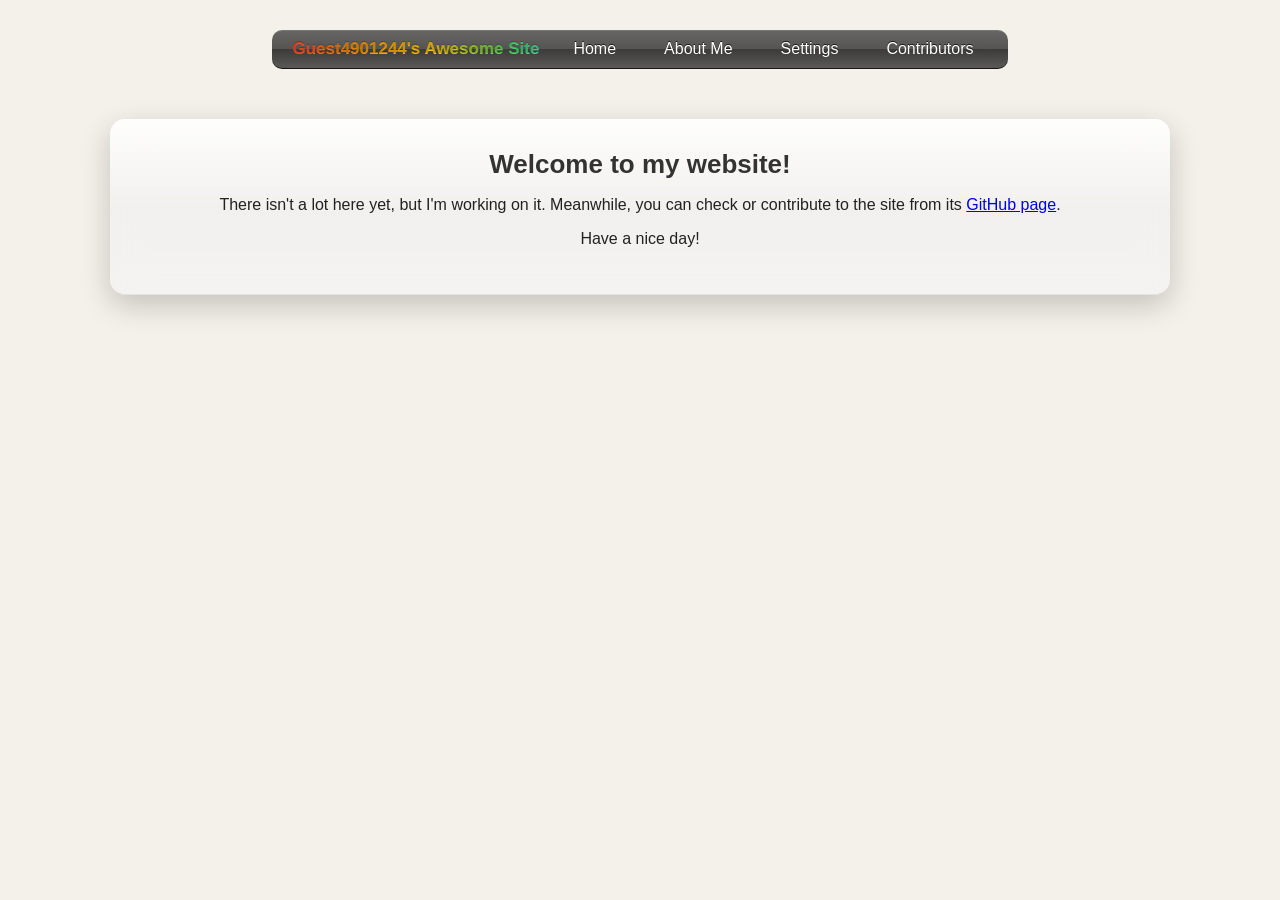
==== index.html @ 76c11991 "pls work(adding files)" ====
<!DOCTYPE html>
<html lang="en">
<head>

    <meta charset="utf-8">

    <meta http-equiv="X-UA-Compatible" content="IE=edge">

    <meta name="viewport" content="width=device-width, initial-scale=1.0">

    <title>Guest4901244's Awesome Site</title>

    <link rel="stylesheet" href="main.css">
</head>
<body>
    <header class="main-header">
        <div class="logo">Guest4901244's Awesome Site</div>
        <nav class="nav-links">
            <hb class="header-btn">Home</hb>
            <hb class="header-btn">About Me</hb>
            <hb class="header-btn">Settings</hb>
            <hb class="header-btn">Contributors</hb>
        </nav>
    </header>
    <div class="bg-image"></div>
    <div class="content-box">
        <div class="BodyHeader">Welcome to my website!</div>
        <p>There isn't a lot here yet, but I'm working on it. Meanwhile, you can check or contribute to the site from its <a href="https://github.com/Guest4901244">GitHub page</a>.</p>
        <p>Have a nice day!</p>
    </div>
</body>
</html>
---- main.css ----
@keyframes slideDown {
    from {
        transform: translateY(-200%);
        opacity: 0.6;
    }

    to {
        transform: translateY(0); 
        opacity: 1;
    }
}

@keyframes bodyanimation {
    from {
        margin-top: -100px;
    }
    to {
        margin: 30px auto;
    }
}

@keyframes altanim {
    0% {
        transform: translateY(-200%) scale(1.1);
    }

    100% {
        transform: translateY(0) scale(1);
    }
}

@keyframes backgroundanim {
    0% {
        filter: blur(40px);
        transform: scale(1.1);
    }

    100% {
        filter: blur(0px);
        transform: scale(1);
    }
}

@keyframes rainbowFlow {
    0% {
        background-position: 0% 50%;
    }

    50% {
        background-position: 100% 50%;
    }

    100% {
        background-position: 0% 50%;
    }
}

.bg-image {
    position: fixed;
    top: 0;
    left: 0;
    width: 100%;
    height: 100%;
    z-index: -1;
    background-image: url("Resources/backgroundimg.jpg");
    background-size: cover;
    background-position: center;
    animation: backgroundanim 1.2s cubic-bezier(0.15, 0, 0.2, 1) forwards;
}

header {
    font-family: Helvetica;
    font-size: 12px;
    text-anchor: middle;
    background-image: linear-gradient(to bottom, rgba(68, 68, 68, 0.8) 0%,
    rgba(45, 45, 45, 0.8) 50%,
    rgba(13, 13, 13, 0.8) 50%,
    rgba(51, 51, 51, 0.8) 100%
    );
    color: #eee;
    padding: 0px 10px;
    display: flex;
    justify-content: left;
    align-items: stretch;
    /* outline-style: outset; */
    /* outline-color: gray; */
    height: 38px;
    backdrop-filter: blur(20px);
    /* text-shadow: 1px 0px 7px #000000; */
    transform: skew(0deg, 0deg);
    border-radius: 10px;
    position: relative;
    z-index: 100;
    overflow: hidden;
    animation: 1s ease-out forwards;
    border-bottom: 1px solid rgba(0,0,0,0.8);
    text-shadow: 0 -1px 0 rgba(0,0,0,0.7);
    box-shadow: inset 0 1px 0 rgba(255,255,255,0.1);
    outline: none;
    -webkit-tap-highlight-color: rgba(0,0,0,0);
    user-select: none;
}

.logo {
    display: flex;
    align-items: center;
    padding: 0 10px;
    font-size: 17px;
    font-weight: 600;
    background: linear-gradient( to right, #ff3b30, #ff9500, #ffcc00, #4cd964, #5ac8fa, #007aff, #5856d6, #ff3b30 );
    background-size: 200% auto;
    -webkit-background-clip: text;
    background-clip: text;
    -webkit-text-fill-color: transparent;
    text-shadow: 0 -1px 0 rgba(0,0,0,0.2);
    animation: rainbowFlow 4s linear infinite;
    font-family: Helvetica;
}

nav {
    display: flex;
}

body {
    background-color: #f4f1ea;
    background-size: cover;
    background-position: center;
    background-attachment: fixed;
    background-repeat: no-repeat;
    font-family: Helvetica;
    font-weight: 300;
    animation: bodyanimation 1s ease-out forwards;
    color: white;
    overflow: hidden;
    text-decoration: none;
}

ul {
    font-family: Helvetica;
}

li {
    list-style: circle;
}

.list {
    list-style: square;
}

#msg {
    font-family: monospace;
}

hb {
    height: 100%;
    padding: 0 20px;
    border: none;
    cursor: pointer;
    outline: none;
    padding: 12px 24px;
    border-radius: 0px;
    font-family: Helvetica, Arial, sans-serif;
    font-size: 16px;
    font-weight: 400;
    opacity: 1;
    color: white;
    display: flex;
    align-items: center;
    justify-content: center;
    box-sizing: border-box;
    text-decoration: none;
    outline: none;
    -webkit-tap-highlight-color: rgba(0,0,0,0);
    user-select: none;
}

hb:hover {
    color: gray;
    text-shadow: 0 -1px 0 rgba(0,0,0,0.5);
    text-decoration: none;
}

hb:active {
    color: rgb(0, 193, 255);
    box-shadow: inset 0 2px 4px rgba(0,0,0,0.2);
    text-decoration: none;
}

.content-box {
    background-image: linear-gradient(to bottom, rgba(255, 255, 255, 0.9) 0%,
    rgba(240, 240, 240, 0.6) 50%,
    rgba(245, 245, 245, 0.6) 100%
    );
    backdrop-filter: blur(20px);
    -webkit-backdrop-filter: blur(20px);
    border-bottom: 1px solid rgba(0, 0, 0, 0.1);
    box-shadow: inset 0 1px 0 rgba(255, 255, 255, 0.5), 0 10px 30px rgba(0, 0, 0, 0.2);
    border-radius: 15px;
    margin: 50px auto;
    padding: 30px;
    max-width: 1000px;
    width: 85%;
    color: #222;
    text-align: center;
    font-family: Helvetica;
    animation: altanim 0.8s cubic-bezier(0.15, 0, 0.2, 1) forwards;
    text-wrap-style: ;
}

.BodyHeader {
    font-family: Helvetica;
    font-size: 26px;
    font-weight: 600;
    color: #333;
}

body {
    display: flex;
    flex-direction: column;
    align-items: center;
}
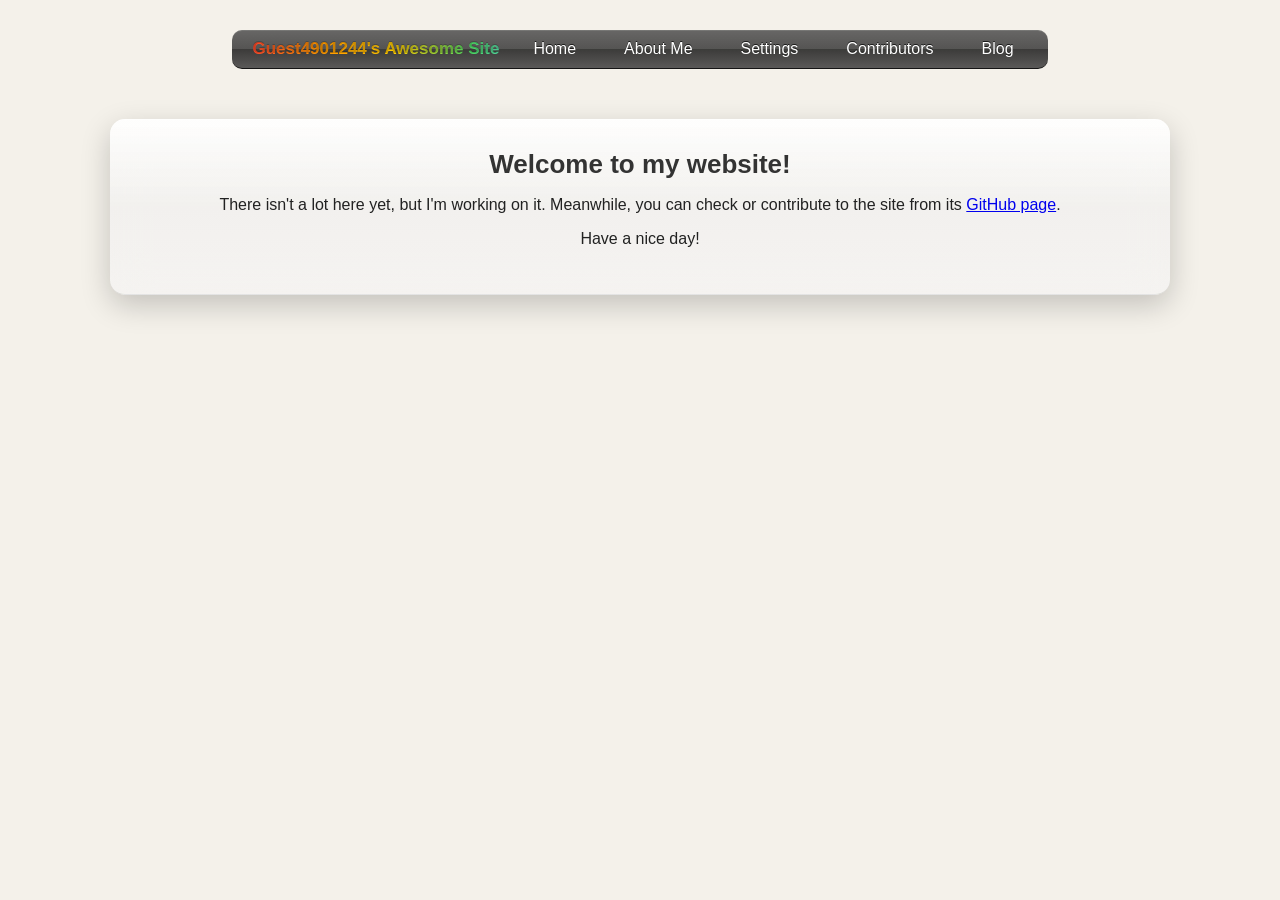
==== commit 5b850844: "Fix GitHub link in index.html - Add a blog button to the website header" ====
--- a/index.html
+++ b/index.html
@@ -20,13 +20,14 @@
             <hb class="header-btn">About Me</hb>
             <hb class="header-btn">Settings</hb>
             <hb class="header-btn">Contributors</hb>
+            <hb class="header-btm">Blog</hb>
         </nav>
     </header>
     <div class="bg-image"></div>
     <div class="content-box">
         <div class="BodyHeader">Welcome to my website!</div>
-        <p>There isn't a lot here yet, but I'm working on it. Meanwhile, you can check or contribute to the site from its <a href="https://github.com/Guest4901244">GitHub page</a>.</p>
+        <p>There isn't a lot here yet, but I'm working on it. Meanwhile, you can check or contribute to the site from its <a href="https://github.com/Guest4901244/Guest4901244s-Awesome-Site">GitHub page</a>.</p>
         <p>Have a nice day!</p>
     </div>
 </body>
-</html> +</html> 
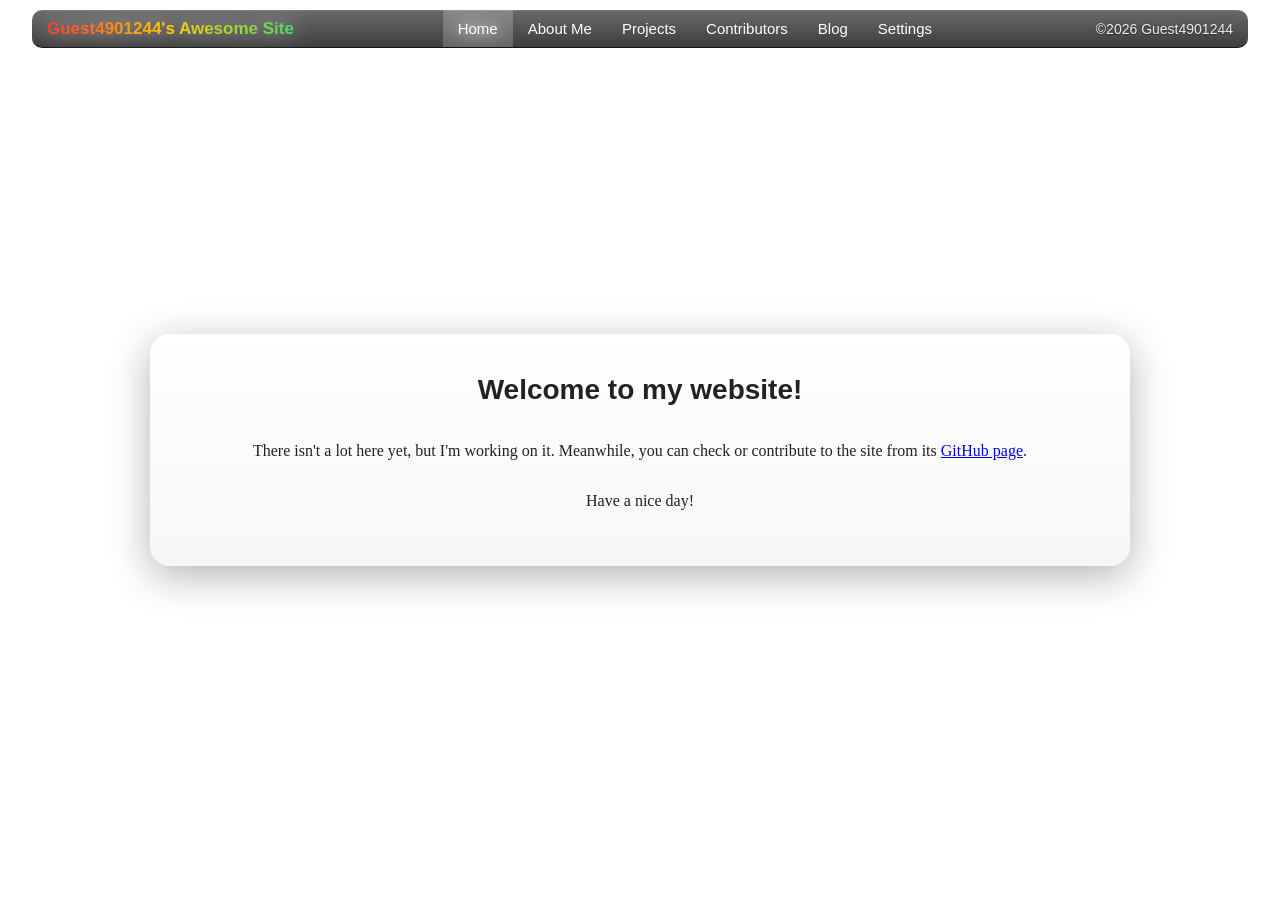
==== commit 938bf478: "Added a copyright label and made a functioning settings page. Massive changes on the style as well." ====
--- a/index.html
+++ b/index.html
@@ -1,33 +1,109 @@
 <!DOCTYPE html>
 <html lang="en">
 <head>
-
     <meta charset="utf-8">
-
     <meta http-equiv="X-UA-Compatible" content="IE=edge">
-
     <meta name="viewport" content="width=device-width, initial-scale=1.0">
-
     <title>Guest4901244's Awesome Site</title>
-
-    <link rel="stylesheet" href="main.css">
+    <link id="theme-link" rel="stylesheet" href="main.css">
 </head>
 <body>
     <header class="main-header">
         <div class="logo">Guest4901244's Awesome Site</div>
         <nav class="nav-links">
-            <hb class="header-btn">Home</hb>
-            <hb class="header-btn">About Me</hb>
-            <hb class="header-btn">Settings</hb>
-            <hb class="header-btn">Contributors</hb>
-            <hb class="header-btm">Blog</hb>
+            <hb class="active" onclick="goTo('home', this)">Home</hb>
+            <hb onclick="goTo('about', this)">About Me</hb>
+            <hb onclick="goTo('projects', this)">Projects</hb>
+            <hb onclick="goTo('contributors', this)">Contributors</hb>
+            <hb onclick="goTo('blog', this)">Blog</hb>
+            <hb onclick="goTo('settings', this)">Settings</hb>
         </nav>
+        <div class="copyright">©2026 Guest4901244</div>
     </header>
+
     <div class="bg-image"></div>
-    <div class="content-box">
-        <div class="BodyHeader">Welcome to my website!</div>
-        <p>There isn't a lot here yet, but I'm working on it. Meanwhile, you can check or contribute to the site from its <a href="https://github.com/Guest4901244/Guest4901244s-Awesome-Site">GitHub page</a>.</p>
-        <p>Have a nice day!</p>
+
+    <div class="page-wrapper">
+        <section id="home">
+            <div class="content-box">
+                <div class="BodyHeader">Welcome to my website!</div>
+                <p>There isn't a lot here yet, but I'm working on it. Meanwhile, you can check or contribute to the site from its <a href="https://github.com/Guest4901244/Guest4901244s-Awesome-Site">GitHub page</a>.</p>
+                <p>Have a nice day!</p>
+            </div>
+        </section>
+
+        <section id="about">
+            <div class="content-box">
+                <div class="BodyHeader">About Me</div>
+                <p>Hello, I'm Guest4901244. I'm a 16 years old guy from Turkey. I like tinkering with things.</p>
+            </div>
+        </section>
+
+        <section id="projects">
+            <div class="content-box">
+                <div class="BodyHeader">Projects</div>
+                <p>I don't really have any projects yet other than this website.</p>
+            </div>
+        </section>
+
+        <section id="contributors">
+            <div class="content-box">
+                <div class="BodyHeader">Contributors</div>
+                <p>Currently, there are no contributors other than myself.</p>
+            </div>
+        </section>
+
+        <section id="blog">
+            <div class="content-box">
+                <div class="BodyHeader">Blog</div>
+                <p>There isn't a blog yet, but I might add one in the future.</p>
+            </div>
+        </section>
+
+        <section id="settings">
+            <div class="content-box">
+                <div class="BodyHeader">Settings</div>
+                <div class="setting-item">
+                    <span>iOS 7 Style <span class="experimental-tag">(Experimental)</span></span>
+                    <label class="switch">
+                        <input type="checkbox" id="ios-toggle" onclick="toggleTheme()">
+                        <span class="slider"></span>
+                    </label>
+                </div>
+            </div>
+        </section>
     </div>
+
+    <script>
+        function goTo(id, element) {
+            document.getElementById(id).scrollIntoView({
+                behavior: 'smooth',
+                inline: 'center',
+                block: 'nearest'
+            });
+            document.querySelectorAll('hb').forEach(btn => btn.classList.remove('active'));
+            element.classList.add('active');
+        }
+
+        function toggleTheme() {
+            const themeLink = document.getElementById('theme-link');
+            const isChecked = document.getElementById('ios-toggle').checked;
+            if (isChecked) {
+                themeLink.href = 'mainalt.css';
+                localStorage.setItem('theme', 'ios7');
+            } else {
+                themeLink.href = 'main.css';
+                localStorage.setItem('theme', 'modern');
+            }
+        }
+
+        window.onload = function () {
+            const savedTheme = localStorage.getItem('theme');
+            if (savedTheme === 'ios7') {
+                document.getElementById('ios-toggle').checked = true;
+                document.getElementById('theme-link').href = 'mainalt.css';
+            }
+        };
+    </script>
 </body>
-</html> 
+</html>
--- a/main.css
+++ b/main.css
@@ -1,3 +1,44 @@
+html {
+    scroll-behavior: smooth;
+    overflow: hidden;
+}
+
+@keyframes rainbowFlow {
+    0% {
+        background-position: 0% 50%;
+    }
+
+    50% {
+        background-position: 100% 50%;
+    }
+
+    100% {
+        background-position: 0% 50%;
+    }
+}
+
+@keyframes altanim {
+    0% {
+        transform: translateY(-200%) scale(1.1);
+    }
+
+    100% {
+        transform: translateY(0) scale(1);
+    }
+}
+
+@keyframes backgroundanim {
+    0% {
+        filter: blur(40px);
+        transform: scale(1.1);
+    }
+
+    100% {
+        filter: blur(0px);
+        transform: scale(1);
+    }
+}
+
 @keyframes slideDown {
     from {
         transform: translateY(-200%);
@@ -5,53 +46,8 @@
     }
 
     to {
-        transform: translateY(0); 
+        transform: translateY(0);
         opacity: 1;
-    }
-}
-
-@keyframes bodyanimation {
-    from {
-        margin-top: -100px;
-    }
-    to {
-        margin: 30px auto;
-    }
-}
-
-@keyframes altanim {
-    0% {
-        transform: translateY(-200%) scale(1.1);
-    }
-
-    100% {
-        transform: translateY(0) scale(1);
-    }
-}
-
-@keyframes backgroundanim {
-    0% {
-        filter: blur(40px);
-        transform: scale(1.1);
-    }
-
-    100% {
-        filter: blur(0px);
-        transform: scale(1);
-    }
-}
-
-@keyframes rainbowFlow {
-    0% {
-        background-position: 0% 50%;
-    }
-
-    50% {
-        background-position: 100% 50%;
-    }
-
-    100% {
-        background-position: 0% 50%;
     }
 }
 
@@ -69,153 +65,171 @@
 }
 
 header {
-    font-family: Helvetica;
-    font-size: 12px;
-    text-anchor: middle;
-    background-image: linear-gradient(to bottom, rgba(68, 68, 68, 0.8) 0%,
-    rgba(45, 45, 45, 0.8) 50%,
-    rgba(13, 13, 13, 0.8) 50%,
-    rgba(51, 51, 51, 0.8) 100%
-    );
-    color: #eee;
-    padding: 0px 10px;
-    display: flex;
-    justify-content: left;
-    align-items: stretch;
-    /* outline-style: outset; */
-    /* outline-color: gray; */
+    position: fixed;
+    top: 10px;
+    left: 2.5%;
+    width: 95%;
     height: 38px;
+    background-image: linear-gradient(to bottom, rgba(68, 68, 68, 0.8) 0%, rgba(13, 13, 13, 0.8) 100%);
     backdrop-filter: blur(20px);
-    /* text-shadow: 1px 0px 7px #000000; */
-    transform: skew(0deg, 0deg);
     border-radius: 10px;
-    position: relative;
+    display: flex;
+    align-items: center;
+    justify-content: space-between;
     z-index: 100;
-    overflow: hidden;
-    animation: 1s ease-out forwards;
     border-bottom: 1px solid rgba(0,0,0,0.8);
-    text-shadow: 0 -1px 0 rgba(0,0,0,0.7);
     box-shadow: inset 0 1px 0 rgba(255,255,255,0.1);
-    outline: none;
-    -webkit-tap-highlight-color: rgba(0,0,0,0);
-    user-select: none;
+    animation: slideDown 1s cubic-bezier(0.15, 0, 0.2, 1) forwards;
+    padding: 0 15px;
+    box-sizing: border-box;
 }
 
 .logo {
-    display: flex;
-    align-items: center;
-    padding: 0 10px;
     font-size: 17px;
     font-weight: 600;
-    background: linear-gradient( to right, #ff3b30, #ff9500, #ffcc00, #4cd964, #5ac8fa, #007aff, #5856d6, #ff3b30 );
+    font-family: Helvetica;
+    background: linear-gradient(to right, #ff3b30, #ffcc00, #4cd964, #007aff, #ff3b30);
     background-size: 200% auto;
     -webkit-background-clip: text;
     background-clip: text;
     -webkit-text-fill-color: transparent;
-    text-shadow: 0 -1px 0 rgba(0,0,0,0.2);
     animation: rainbowFlow 4s linear infinite;
-    font-family: Helvetica;
+    filter: drop-shadow(0 0 12px rgba(255, 255, 255, 0.8));
+    flex-shrink: 0;
 }
 
 nav {
     display: flex;
-}
-
-body {
-    background-color: #f4f1ea;
-    background-size: cover;
-    background-position: center;
-    background-attachment: fixed;
-    background-repeat: no-repeat;
-    font-family: Helvetica;
-    font-weight: 300;
-    animation: bodyanimation 1s ease-out forwards;
-    color: white;
-    overflow: hidden;
-    text-decoration: none;
-}
-
-ul {
-    font-family: Helvetica;
-}
-
-li {
-    list-style: circle;
-}
-
-.list {
-    list-style: square;
-}
-
-#msg {
-    font-family: monospace;
+    height: 100%;
+    justify-content: center;
+    flex-grow: 1;
+}
+
+.copyright {
+    font-family: Helvetica;
+    font-size: 14px;
+    color: rgba(255, 255, 255, 0.9);
+    text-shadow: 0 1px 2px rgba(0,0,0,0.5);
+    white-space: nowrap;
+    flex-shrink: 0;
 }
 
 hb {
     height: 100%;
-    padding: 0 20px;
-    border: none;
+    padding: 0 15px;
     cursor: pointer;
-    outline: none;
-    padding: 12px 24px;
-    border-radius: 0px;
-    font-family: Helvetica, Arial, sans-serif;
-    font-size: 16px;
-    font-weight: 400;
-    opacity: 1;
     color: white;
-    display: flex;
-    align-items: center;
+    font-family: Helvetica;
+    font-size: 15px;
+    display: flex;
+    align-items: center;
+    transition: 0.3s;
+}
+
+    hb.active {
+        color: white;
+        background: rgba(255, 255, 255, 0.2);
+        text-shadow: 0 0 15px rgba(255, 255, 255, 1), 0 0 25px rgba(255, 255, 255, 0.6);
+    }
+
+body {
+    margin: 0;
+    padding: 0;
+    height: 100vh;
+    width: 100vw;
+    overflow: hidden;
+}
+
+.page-wrapper {
+    display: flex;
+    flex-direction: row;
+    width: 100vw;
+    height: 100vh;
+    overflow: hidden;
+}
+
+section {
+    flex: 0 0 100vw;
+    height: 100vh;
+    display: flex;
     justify-content: center;
-    box-sizing: border-box;
-    text-decoration: none;
-    outline: none;
-    -webkit-tap-highlight-color: rgba(0,0,0,0);
-    user-select: none;
-}
-
-hb:hover {
-    color: gray;
-    text-shadow: 0 -1px 0 rgba(0,0,0,0.5);
-    text-decoration: none;
-}
-
-hb:active {
-    color: rgb(0, 193, 255);
-    box-shadow: inset 0 2px 4px rgba(0,0,0,0.2);
-    text-decoration: none;
+    align-items: center;
 }
 
 .content-box {
-    background-image: linear-gradient(to bottom, rgba(255, 255, 255, 0.9) 0%,
-    rgba(240, 240, 240, 0.6) 50%,
-    rgba(245, 245, 245, 0.6) 100%
-    );
+    background-image: linear-gradient(to bottom, rgba(255, 255, 255, 0.9) 0%, rgba(240, 240, 240, 0.6) 100%);
     backdrop-filter: blur(20px);
-    -webkit-backdrop-filter: blur(20px);
-    border-bottom: 1px solid rgba(0, 0, 0, 0.1);
-    box-shadow: inset 0 1px 0 rgba(255, 255, 255, 0.5), 0 10px 30px rgba(0, 0, 0, 0.2);
-    border-radius: 15px;
-    margin: 50px auto;
-    padding: 30px;
-    max-width: 1000px;
-    width: 85%;
+    padding: 40px;
+    width: 80%;
+    max-width: 900px;
+    border-radius: 20px;
+    box-shadow: 0 10px 40px rgba(0,0,0,0.3);
     color: #222;
     text-align: center;
-    font-family: Helvetica;
+    display: flex;
+    flex-direction: column;
     animation: altanim 0.8s cubic-bezier(0.15, 0, 0.2, 1) forwards;
-    text-wrap-style: ;
 }
 
 .BodyHeader {
-    font-family: Helvetica;
-    font-size: 26px;
+    font-size: 28px;
     font-weight: 600;
-    color: #333;
-}
-
-body {
-    display: flex;
-    flex-direction: column;
-    align-items: center;
-}+    margin-bottom: 20px;
+    font-family: Helvetica;
+}
+
+.setting-item {
+    display: flex;
+    justify-content: space-between;
+    align-items: center;
+    margin: 20px 0;
+}
+
+.experimental-tag {
+    color: #ff3b30;
+}
+
+.switch {
+    position: relative;
+    display: inline-block;
+    width: 60px;
+    height: 34px;
+}
+
+    .switch input {
+        opacity: 0;
+        width: 0;
+        height: 0;
+    }
+
+.slider {
+    position: absolute;
+    cursor: pointer;
+    top: 0;
+    left: 0;
+    right: 0;
+    bottom: 0;
+    background-color: #444;
+    transition: .4s;
+    border-radius: 34px;
+}
+
+input:checked + .slider {
+    background-color: #007aff;
+}
+
+.slider:before {
+    position: absolute;
+    content: "";
+    height: 26px;
+    width: 26px;
+    left: 4px;
+    bottom: 4px;
+    background-color: white;
+    transition: .4s;
+    border-radius: 50%;
+}
+
+input:checked + .slider:before {
+    transform: translateX(26px);
+}
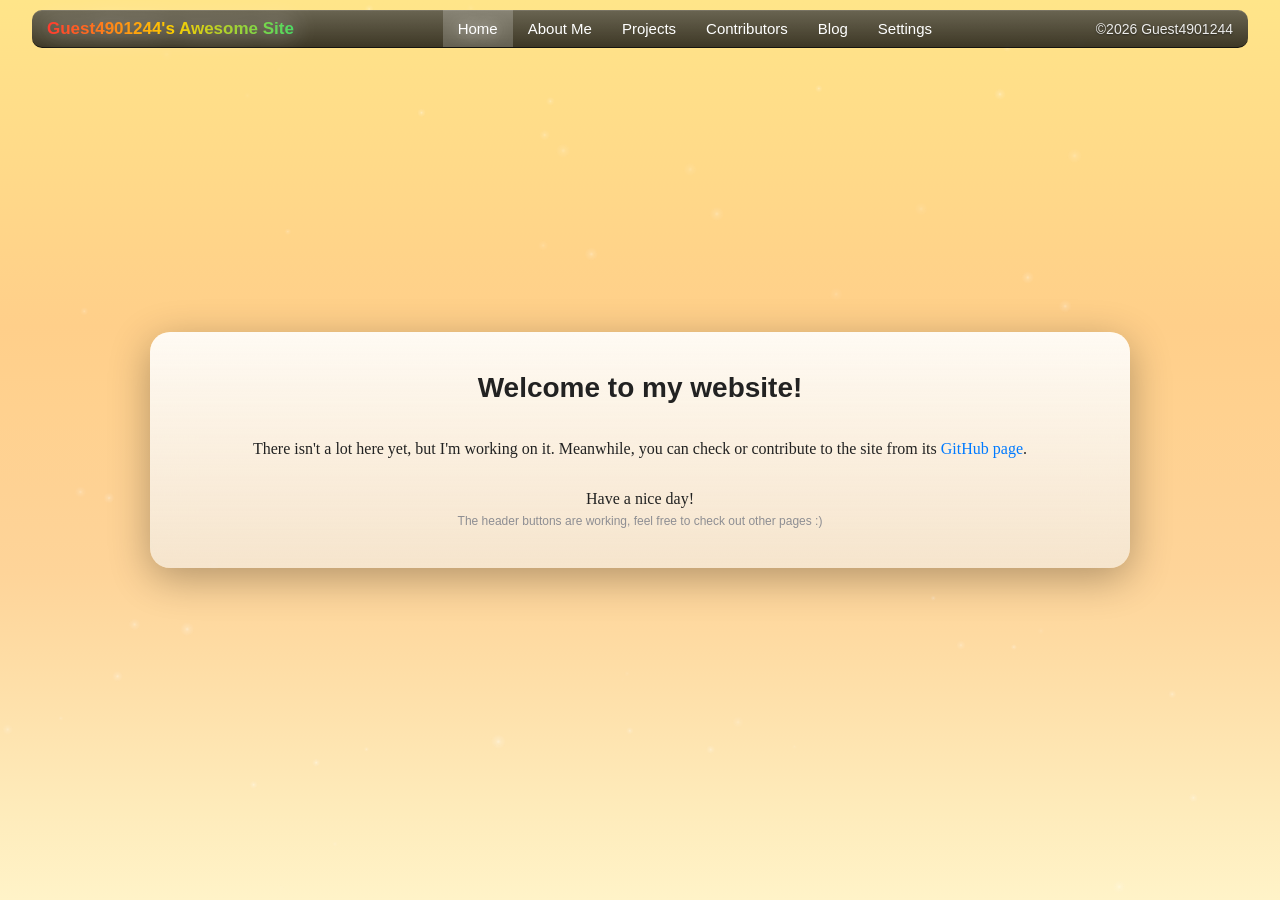
==== commit 36bec20f: "About me section with social links, background particles, sub-text and stuff" ====
--- a/index.html
+++ b/index.html
@@ -6,6 +6,23 @@
     <meta name="viewport" content="width=device-width, initial-scale=1.0">
     <title>Guest4901244's Awesome Site</title>
     <link id="theme-link" rel="stylesheet" href="main.css">
+    <link rel="stylesheet" href="https://cdn.jsdelivr.net/npm/bootstrap-icons@1.11.3/font/bootstrap-icons.css">
+    <style>
+        #dustCanvas {
+            position: fixed;
+            top: 0;
+            left: 0;
+            width: 100%;
+            height: 100%;
+            z-index: 0;
+            pointer-events: none;
+            display: block;
+        }
+        .page-wrapper {
+            position: relative;
+            z-index: 1;
+        }
+    </style>
 </head>
 <body>
     <header class="main-header">
@@ -22,6 +39,7 @@
     </header>
 
     <div class="bg-image"></div>
+    <canvas id="dustCanvas"></canvas>
 
     <div class="page-wrapper">
         <section id="home">
@@ -29,34 +47,47 @@
                 <div class="BodyHeader">Welcome to my website!</div>
                 <p>There isn't a lot here yet, but I'm working on it. Meanwhile, you can check or contribute to the site from its <a href="https://github.com/Guest4901244/Guest4901244s-Awesome-Site">GitHub page</a>.</p>
                 <p>Have a nice day!</p>
+                <small class="sub-text">The header buttons are working, feel free to check out other pages :)</small>
             </div>
         </section>
 
         <section id="about">
             <div class="content-box">
                 <div class="BodyHeader">About Me</div>
-                <p>Hello, I'm Guest4901244. I'm a 16 years old guy from Turkey. I like tinkering with things.</p>
+                <p>Well...</p>
+                <p>Hello, I'm Guest4901244. Don't ask why I choose that username cause I don't know either :P</p>
+                <p>I'm a 16 years old guy from Turkey. I don't know what I do (don't ask me) but I like tinkering with things.</p>
+                <p>Right now I can do a little bit of Roblox Studio, FL Studio, CSS+HTML and maybe a bit of Video and Image editing. Though I think I can do a little more than that. I was always interested in UI designing and Operating Systems.</p>
+                <p>I wish I could put more information about myself but I can't think any of it right now :( Thanks for reading though!</p>
+                <p>Hope I make interesting projects someday.</p>
+                <div class="social-links">
+                    <a href="https://github.com/Guest4901244" target="_blank"><i class="bi bi-github"></i></a>
+                    <a href="https://www.reddit.com/user/Guest4901244" target="_blank"><i class="bi bi-reddit"></i></a>
+                    <a href="https://www.roblox.com/users/1167470143/profile" target="_blank"><img src="Resources/RobloxLogo.svg" alt="Roblox" class="social-icon"></a>
+                    <a href="https://x.com/guest4901244" target="_blank"><i class="bi bi-twitter"></i></a>
+                </div>
             </div>
         </section>
 
         <section id="projects">
             <div class="content-box">
                 <div class="BodyHeader">Projects</div>
-                <p>I don't really have any projects yet other than this website.</p>
+                <p>I don't really have any projects yet other than this website. I'll try to make some projects this summer :)</p>
+                <a href="https://github.com/Guest4901244/Guest4901244s-Awesome-Site">Guest4901244's Awesome Site!</a>
             </div>
         </section>
 
         <section id="contributors">
             <div class="content-box">
                 <div class="BodyHeader">Contributors</div>
-                <p>Currently, there are no contributors other than myself.</p>
+                <p>Currently, there are no contributors other than myself. If you want to contribute though, check out the <a href="https://github.com/Guest4901244/Guest4901244s-Awesome-Site">Github Page</a> :)</p>
             </div>
         </section>
 
         <section id="blog">
             <div class="content-box">
                 <div class="BodyHeader">Blog</div>
-                <p>There isn't a blog yet, but I might add one in the future.</p>
+                <p>There isn't a blog yet, but I might add one in the future. If you want to see some updates about the site, you can check out the <a href="https://github.com/Guest4901244/Guest4901244s-Awesome-Site">Github Page</a> :)</p>
             </div>
         </section>
 
@@ -70,17 +101,85 @@
                         <span class="slider"></span>
                     </label>
                 </div>
+                <div class="setting-item">
+                    <span>Background Particles</span>
+                    <label class="switch">
+                        <input type="checkbox" id="particle-toggle" onclick="toggleParticles()" checked>
+                        <span class="slider"></span>
+                    </label>
+                </div>
             </div>
         </section>
     </div>
 
     <script>
+        const canvas = document.getElementById('dustCanvas');
+        const ctx = canvas.getContext('2d');
+        let particles = [];
+        let animationId;
+        let particlesEnabled = true;
+
+        const particleCache = document.createElement('canvas');
+        particleCache.width = 20;
+        particleCache.height = 20;
+        const pCtx = particleCache.getContext('2d');
+        const gradient = pCtx.createRadialGradient(10, 10, 0, 10, 10, 10);
+        gradient.addColorStop(0, 'rgba(255, 255, 255, 1)');
+        gradient.addColorStop(0.3, 'rgba(255, 255, 255, 0.4)');
+        gradient.addColorStop(1, 'rgba(255, 255, 255, 0)');
+        pCtx.fillStyle = gradient;
+        pCtx.fillRect(0, 0, 20, 20);
+
+        function initCanvas() {
+            canvas.width = window.innerWidth;
+            canvas.height = window.innerHeight;
+        }
+
+        class Particle {
+            constructor() {
+                this.x = Math.random() * canvas.width;
+                this.y = Math.random() * canvas.height;
+                this.size = Math.random() * 10 + 5;
+                this.speedX = Math.random() * 0.4 - 0.2;
+                this.speedY = Math.random() * 0.4 - 0.2;
+                this.opacity = Math.random() * 0.5;
+            }
+            update() {
+                this.x += this.speedX;
+                this.y += this.speedY;
+                if (this.x > canvas.width) this.x = 0;
+                if (this.x < 0) this.x = canvas.width;
+                if (this.y > canvas.height) this.y = 0;
+                if (this.y < 0) this.y = canvas.height;
+            }
+            draw() {
+                ctx.globalAlpha = this.opacity;
+                ctx.drawImage(particleCache, this.x, this.y, this.size, this.size);
+            }
+        }
+
+        function createParticles() {
+            particles = [];
+            for (let i = 0; i < 60; i++) particles.push(new Particle());
+        }
+
+        function animate() {
+            if (!particlesEnabled) return;
+            ctx.clearRect(0, 0, canvas.width, canvas.height);
+            ctx.globalCompositeOperation = 'lighter';
+            particles.forEach(p => { p.update(); p.draw(); });
+            animationId = requestAnimationFrame(animate);
+        }
+
+        function toggleParticles() {
+            particlesEnabled = document.getElementById('particle-toggle').checked;
+            localStorage.setItem('particles', particlesEnabled);
+            if (particlesEnabled) { canvas.style.display = 'block'; animate(); }
+            else { canvas.style.display = 'none'; cancelAnimationFrame(animationId); }
+        }
+
         function goTo(id, element) {
-            document.getElementById(id).scrollIntoView({
-                behavior: 'smooth',
-                inline: 'center',
-                block: 'nearest'
-            });
+            document.getElementById(id).scrollIntoView({ behavior: 'smooth', inline: 'center', block: 'nearest' });
             document.querySelectorAll('hb').forEach(btn => btn.classList.remove('active'));
             element.classList.add('active');
         }
@@ -88,13 +187,8 @@
         function toggleTheme() {
             const themeLink = document.getElementById('theme-link');
             const isChecked = document.getElementById('ios-toggle').checked;
-            if (isChecked) {
-                themeLink.href = 'mainalt.css';
-                localStorage.setItem('theme', 'ios7');
-            } else {
-                themeLink.href = 'main.css';
-                localStorage.setItem('theme', 'modern');
-            }
+            if (isChecked) { themeLink.href = 'mainalt.css'; localStorage.setItem('theme', 'ios7'); }
+            else { themeLink.href = 'main.css'; localStorage.setItem('theme', 'modern'); }
         }
 
         window.onload = function () {
@@ -103,7 +197,18 @@
                 document.getElementById('ios-toggle').checked = true;
                 document.getElementById('theme-link').href = 'mainalt.css';
             }
+            const savedParticles = localStorage.getItem('particles');
+            if (savedParticles === 'false') {
+                particlesEnabled = false;
+                document.getElementById('particle-toggle').checked = false;
+                canvas.style.display = 'none';
+            }
+            initCanvas();
+            createParticles();
+            if (particlesEnabled) animate();
         };
+
+        window.addEventListener('resize', () => { initCanvas(); createParticles(); });
     </script>
 </body>
 </html>
--- a/main.css
+++ b/main.css
@@ -58,9 +58,8 @@
     width: 100%;
     height: 100%;
     z-index: -1;
-    background-image: url("Resources/backgroundimg.jpg");
+    background-image: linear-gradient(to bottom, #ffe589, #ffdf89, #ffda89, #ffd489, #ffcf8a, #ffd18f, #fed294, #fed499, #fedca4, #fee4b0, #feecbc, #fff3c8);
     background-size: cover;
-    background-position: center;
     animation: backgroundanim 1.2s cubic-bezier(0.15, 0, 0.2, 1) forwards;
 }
 
@@ -95,7 +94,6 @@
     -webkit-text-fill-color: transparent;
     animation: rainbowFlow 4s linear infinite;
     filter: drop-shadow(0 0 12px rgba(255, 255, 255, 0.8));
-    flex-shrink: 0;
 }
 
 nav {
@@ -110,8 +108,6 @@
     font-size: 14px;
     color: rgba(255, 255, 255, 0.9);
     text-shadow: 0 1px 2px rgba(0,0,0,0.5);
-    white-space: nowrap;
-    flex-shrink: 0;
 }
 
 hb {
@@ -127,14 +123,12 @@
 }
 
     hb.active {
-        color: white;
         background: rgba(255, 255, 255, 0.2);
-        text-shadow: 0 0 15px rgba(255, 255, 255, 1), 0 0 25px rgba(255, 255, 255, 0.6);
+        text-shadow: 0 0 15px rgba(255, 255, 255, 1);
     }
 
 body {
     margin: 0;
-    padding: 0;
     height: 100vh;
     width: 100vw;
     overflow: hidden;
@@ -146,6 +140,8 @@
     width: 100vw;
     height: 100vh;
     overflow: hidden;
+    position: relative;
+    z-index: 1;
 }
 
 section {
@@ -183,6 +179,7 @@
     justify-content: space-between;
     align-items: center;
     margin: 20px 0;
+    font-family: Helvetica;
 }
 
 .experimental-tag {
@@ -233,3 +230,61 @@
 input:checked + .slider:before {
     transform: translateX(26px);
 }
+
+a, a:visited, a:hover, a:active {
+    color: inherit;
+    text-decoration: none;
+}
+
+.content-box a {
+    color: #007aff;
+    transition: opacity 0.2s ease;
+}
+
+    .content-box a:hover {
+        text-decoration: underline;
+        opacity: 0.8;
+    }
+
+/* Update this section in your main.css */
+.social-links {
+    margin-top: 25px;
+    display: flex;
+    justify-content: center;
+    align-items: center; /* This centers the icons vertically */
+    gap: 20px;
+    border-top: 1px solid rgba(0, 0, 0, 0.1);
+    padding-top: 20px;
+}
+
+.social-links i, 
+.social-links img {
+    font-size: 24px;
+    width: 24px;
+    height: 24px;
+    display: flex;
+    align-items: center;
+    justify-content: center;
+    transition: transform 0.2s ease;
+    filter: opacity(0.8);
+    color: #222; /* Set base color for font icons */
+}
+
+/* Specifically target the Roblox logo to match the dark color */
+.social-links img {
+    filter: brightness(0) saturate(100%) invert(13%) sepia(0%) saturate(0%) hue-rotate(167deg) brightness(93%) contrast(91%) opacity(0.8);
+}
+
+.social-links a:hover i, 
+.social-links a:hover img {
+    transform: scale(1.2);
+    filter: opacity(1);
+}
+
+.sub-text {
+    display: block; /* Ensures it sits on its own line */
+    font-size: 12px;
+    color: #8e8e93; /* Secondary gray color used in your iOS theme */
+    margin-top: -10px; /* Pulls it closer to the paragraph above */
+    font-family: Helvetica, sans-serif;
+}
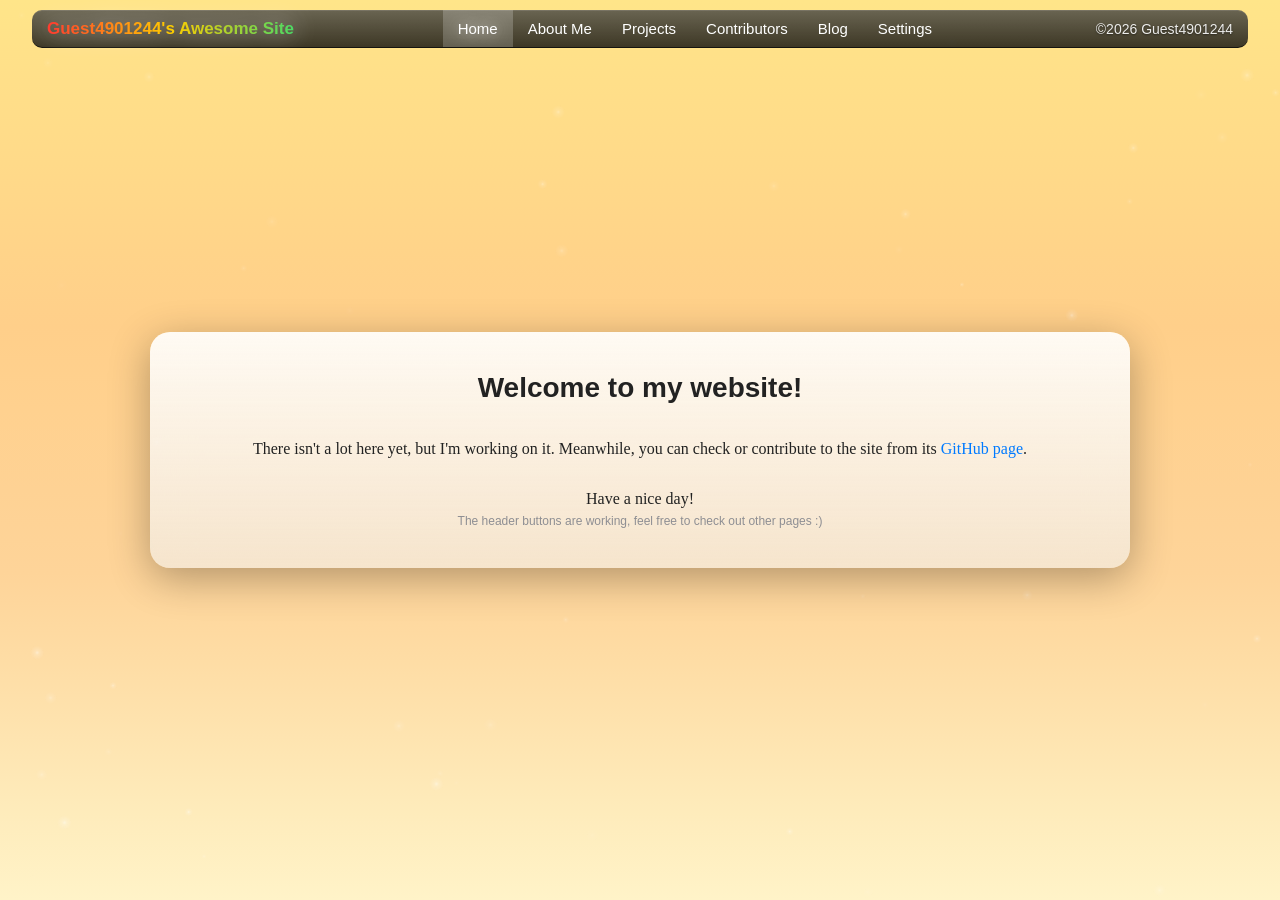
==== commit b2dcf3a9: "Added a new settings option, other minor changes." ====
--- a/index.html
+++ b/index.html
@@ -7,6 +7,7 @@
     <title>Guest4901244's Awesome Site</title>
     <link id="theme-link" rel="stylesheet" href="main.css">
     <link rel="stylesheet" href="https://cdn.jsdelivr.net/npm/bootstrap-icons@1.11.3/font/bootstrap-icons.css">
+    <script src="site.js"></script>
     <style>
         #dustCanvas {
             position: fixed;
@@ -57,9 +58,37 @@
                 <p>Well...</p>
                 <p>Hello, I'm Guest4901244. Don't ask why I choose that username cause I don't know either :P</p>
                 <p>I'm a 16 years old guy from Turkey. I don't know what I do (don't ask me) but I like tinkering with things.</p>
-                <p>Right now I can do a little bit of Roblox Studio, FL Studio, CSS+HTML and maybe a bit of Video and Image editing. Though I think I can do a little more than that. I was always interested in UI designing and Operating Systems.</p>
+                <p>Right now I can do a little bit of Roblox Studio, FL Studio, CSS+HTML and maybe a bit of Video and Image editing. Though, I think I can do a little more than that. I was always interested in UI designing and Operating Systems.</p>
                 <p>I wish I could put more information about myself but I can't think any of it right now :( Thanks for reading though!</p>
                 <p>Hope I make interesting projects someday.</p>
+                <div class="BodyHeader">Skills</div>
+                <div class="skills-container">
+                    <div class="skill-box">
+                        <div class="skill-icon"><img src="Resources/RobloxLogo.svg" alt="Roblox"></div>
+                        <div class="skill-name">Roblox Studio</div>
+                        <div class="skill-description">UI Editing, basic scripting</div>
+                    </div>
+                    <div class="skill-box">
+                        <i class="bi bi-music-note-beamed skill-icon"></i>
+                        <div class="skill-name">FL Studio</div>
+                        <div class="skill-description">Music production(Not good tho)</div>
+                    </div>
+                    <div class="skill-box">
+                        <i class="bi bi-code skill-icon"></i>
+                        <div class="skill-name">Web Design</div>
+                        <div class="skill-description">CSS + HTML</div>
+                    </div>
+                    <div class="skill-box">
+                        <i class="bi bi-image skill-icon"></i>
+                        <div class="skill-name">Media Editing</div>
+                        <div class="skill-description">Video, image, UI sketches</div>
+                    </div>
+                    <div class="skill-box">
+                        <i class="bi bi-star skill-icon"></i>
+                        <div class="skill-name">Other</div>
+                        <div class="skill-description">Little bit of everything</div>
+                    </div>
+                </div>
                 <div class="social-links">
                     <a href="https://github.com/Guest4901244" target="_blank"><i class="bi bi-github"></i></a>
                     <a href="https://www.reddit.com/user/Guest4901244" target="_blank"><i class="bi bi-reddit"></i></a>
@@ -94,6 +123,10 @@
         <section id="settings">
             <div class="content-box">
                 <div class="BodyHeader">Settings</div>
+                <div class="setting-item">
+                    <span>Background Image URL</span>
+                    <input type="text" id="bg-input" placeholder="Paste link..." oninput="updateBackground(this.value)">
+                </div>
                 <div class="setting-item">
                     <span>iOS 7 Style <span class="experimental-tag">(Experimental)</span></span>
                     <label class="switch">
@@ -191,6 +224,17 @@
             else { themeLink.href = 'main.css'; localStorage.setItem('theme', 'modern'); }
         }
 
+        function updateBackground(url) {
+            const bgElement = document.querySelector('.bg-image');
+            if (url.trim() !== "") {
+                bgElement.style.backgroundImage = `url('${url}')`;
+                localStorage.setItem('customBG', url);
+            } else {
+                bgElement.style.backgroundImage = '';
+                localStorage.removeItem('customBG');
+            }
+        }
+
         window.onload = function () {
             const savedTheme = localStorage.getItem('theme');
             if (savedTheme === 'ios7') {
@@ -203,6 +247,11 @@
                 document.getElementById('particle-toggle').checked = false;
                 canvas.style.display = 'none';
             }
+            const savedBG = localStorage.getItem('customBG');
+            if (savedBG) {
+                document.getElementById('bg-input').value = savedBG;
+                updateBackground(savedBG);
+            }
             initCanvas();
             createParticles();
             if (particlesEnabled) animate();
@@ -211,4 +260,4 @@
         window.addEventListener('resize', () => { initCanvas(); createParticles(); });
     </script>
 </body>
-</html>+</html>
--- a/main.css
+++ b/main.css
@@ -60,6 +60,7 @@
     z-index: -1;
     background-image: linear-gradient(to bottom, #ffe589, #ffdf89, #ffda89, #ffd489, #ffcf8a, #ffd18f, #fed294, #fed499, #fedca4, #fee4b0, #feecbc, #fff3c8);
     background-size: cover;
+    background-position: center;
     animation: backgroundanim 1.2s cubic-bezier(0.15, 0, 0.2, 1) forwards;
 }
 
@@ -179,6 +180,17 @@
     justify-content: space-between;
     align-items: center;
     margin: 20px 0;
+    font-family: Helvetica;
+}
+
+#bg-input {
+    background: rgba(0, 0, 0, 0.2);
+    border: 1px solid rgba(0, 0, 0, 0.1);
+    border-radius: 8px;
+    padding: 8px 12px;
+    color: #222;
+    width: 220px;
+    outline: none;
     font-family: Helvetica;
 }
 
@@ -246,12 +258,11 @@
         opacity: 0.8;
     }
 
-/* Update this section in your main.css */
 .social-links {
     margin-top: 25px;
     display: flex;
     justify-content: center;
-    align-items: center; /* This centers the icons vertically */
+    align-items: center;
     gap: 20px;
     border-top: 1px solid rgba(0, 0, 0, 0.1);
     padding-top: 20px;
@@ -267,10 +278,9 @@
     justify-content: center;
     transition: transform 0.2s ease;
     filter: opacity(0.8);
-    color: #222; /* Set base color for font icons */
-}
-
-/* Specifically target the Roblox logo to match the dark color */
+    color: #222;
+}
+
 .social-links img {
     filter: brightness(0) saturate(100%) invert(13%) sepia(0%) saturate(0%) hue-rotate(167deg) brightness(93%) contrast(91%) opacity(0.8);
 }
@@ -282,9 +292,65 @@
 }
 
 .sub-text {
-    display: block; /* Ensures it sits on its own line */
+    display: block;
     font-size: 12px;
-    color: #8e8e93; /* Secondary gray color used in your iOS theme */
-    margin-top: -10px; /* Pulls it closer to the paragraph above */
+    color: #8e8e93;
+    margin-top: -10px;
     font-family: Helvetica, sans-serif;
+}
+
+.skills-container {
+    display: grid;
+    grid-template-columns: repeat(auto-fit, minmax(150px, 1fr));
+    gap: 12px;
+    margin: 20px 0;
+}
+
+.skill-box {
+    background: linear-gradient(to bottom, rgba(255, 255, 255, 0.9) 0%, rgba(240, 240, 240, 0.6) 100%);
+    border: 1px solid rgba(0, 0, 0, 0.08);
+    border-radius: 12px;
+    padding: 16px 12px;
+    text-align: center;
+    transition: box-shadow 0.3s ease;
+    box-shadow: 0 2px 8px rgba(0, 0, 0, 0.05);
+}
+
+.skill-box:hover {
+    box-shadow: 0 4px 16px rgba(0, 0, 0, 0.1);
+}
+
+.skill-icon {
+    font-size: 28px;
+    width: 28px;
+    height: 28px;
+    margin-bottom: 8px;
+    color: #222;
+    display: flex;
+    align-items: center;
+    justify-content: center;
+    margin-left: auto;
+    margin-right: auto;
+}
+
+.skill-icon img {
+    width: 100%;
+    height: 100%;
+    display: block;
+    filter: brightness(0) saturate(100%) invert(10%) sepia(0%) saturate(0%) hue-rotate(0deg) brightness(13%) contrast(90%);
+}
+
+.skill-name {
+    font-weight: 600;
+    color: #222;
+    font-size: 14px;
+    margin-bottom: 6px;
+    font-family: Helvetica;
+}
+
+.skill-description {
+    font-size: 12px;
+    color: #666;
+    font-family: Helvetica;
+    line-height: 1.4;
 }
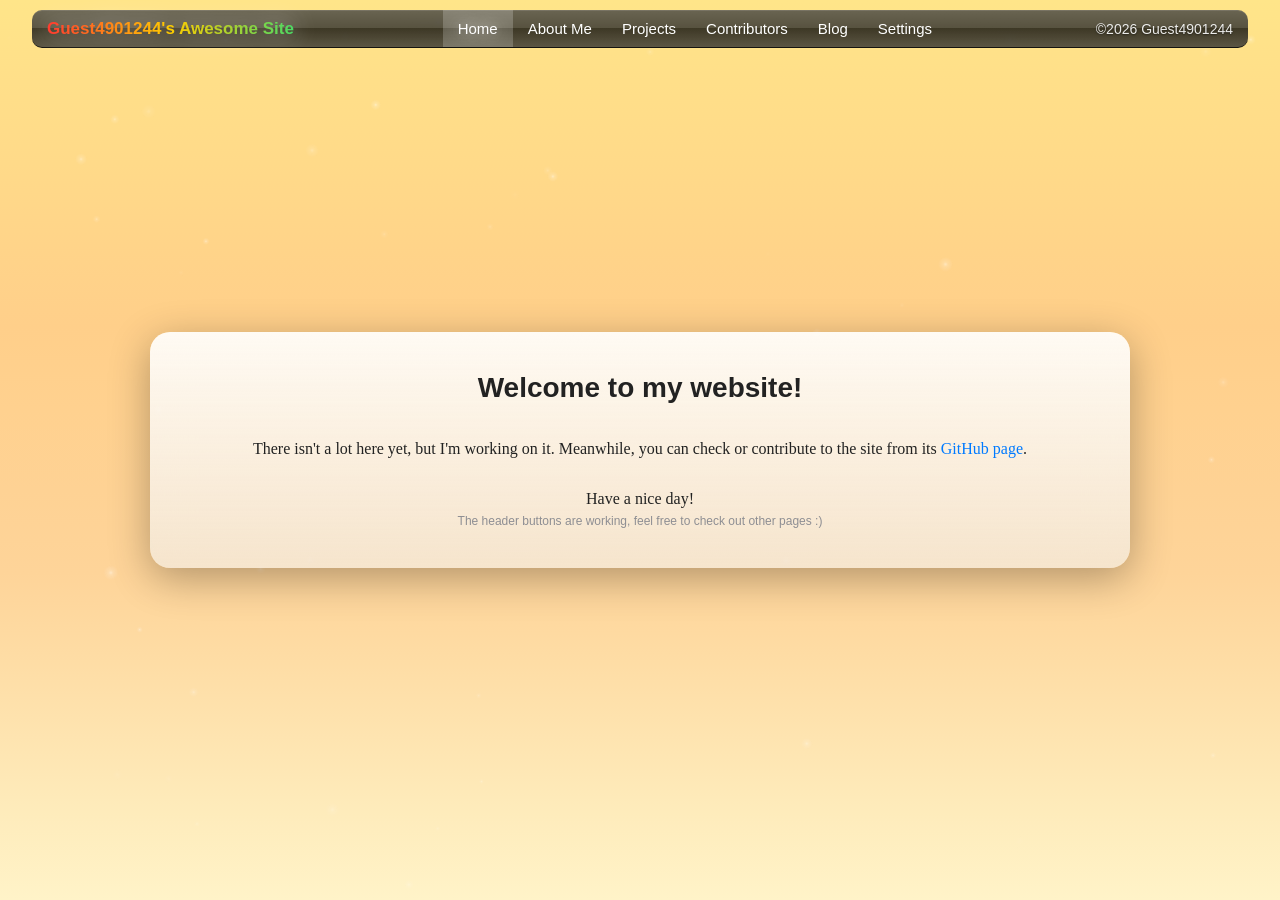
==== commit 487a1b18: "fixed the site again" ====
--- a/index.html
+++ b/index.html
@@ -124,7 +124,7 @@
             <div class="content-box">
                 <div class="BodyHeader">Settings</div>
                 <div class="setting-item">
-                    <span>Background Image URL</span>
+                    <span>Background Image URL(Grab Sample URLs from the Github Page)</span>
                     <input type="text" id="bg-input" placeholder="Paste link..." oninput="updateBackground(this.value)">
                 </div>
                 <div class="setting-item">
--- a/main.css
+++ b/main.css
@@ -70,7 +70,7 @@
     left: 2.5%;
     width: 95%;
     height: 38px;
-    background-image: linear-gradient(to bottom, rgba(68, 68, 68, 0.8) 0%, rgba(13, 13, 13, 0.8) 100%);
+    background-image: linear-gradient(to bottom, rgba(68, 68, 68, 0.8) 0%, rgba(45, 45, 45, 0.8) 50%, rgba(13, 13, 13, 0.8) 50%, rgba(51, 51, 51, 0.8) 100%);
     backdrop-filter: blur(20px);
     border-radius: 10px;
     display: flex;
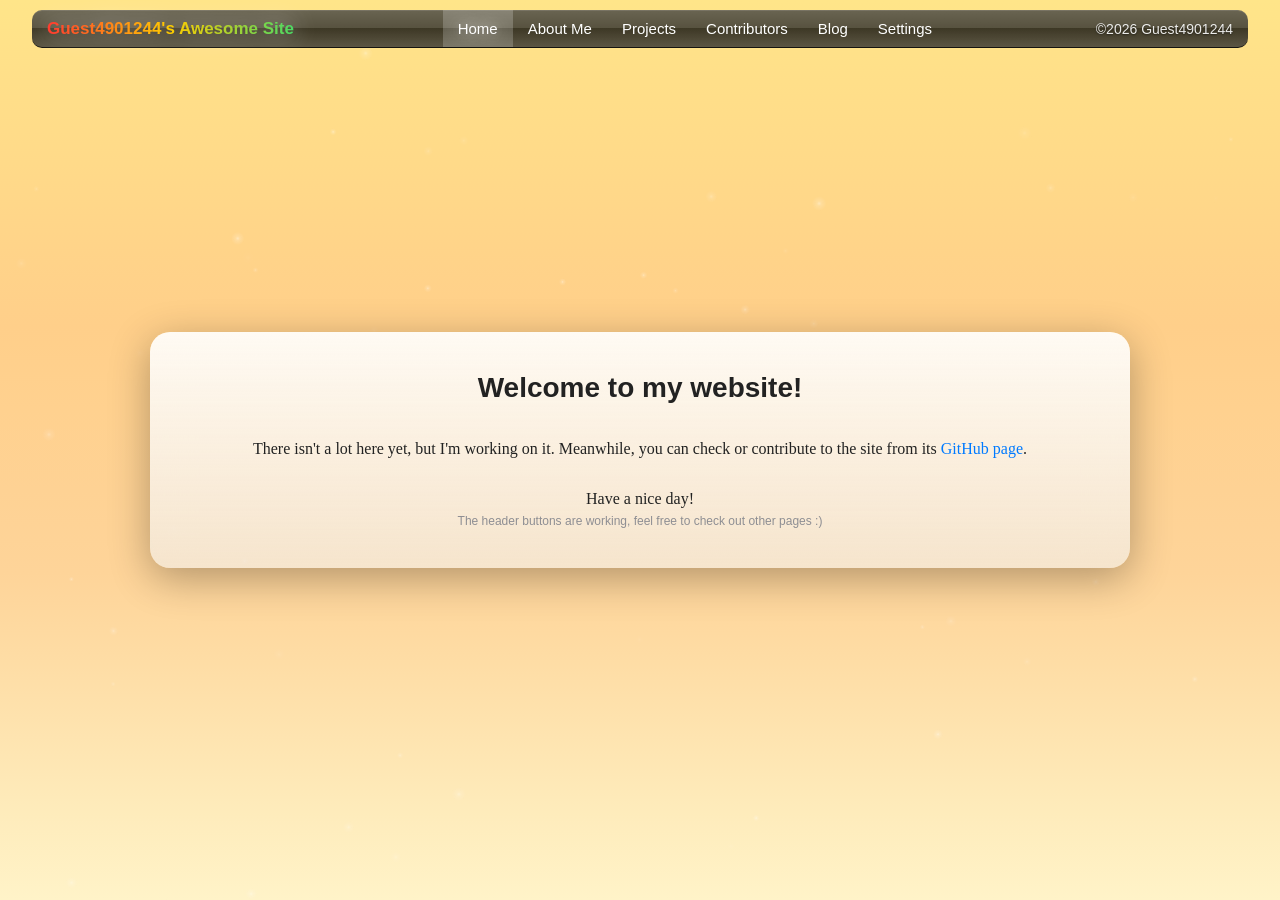
==== commit a0df43a5: "Update skill descriptions in index.html" ====
--- a/index.html
+++ b/index.html
@@ -71,12 +71,12 @@
                     <div class="skill-box">
                         <i class="bi bi-music-note-beamed skill-icon"></i>
                         <div class="skill-name">FL Studio</div>
-                        <div class="skill-description">Music production(Not good tho)</div>
+                        <div class="skill-description">Music production(Not good really good at it though.)</div>
                     </div>
                     <div class="skill-box">
                         <i class="bi bi-code skill-icon"></i>
                         <div class="skill-name">Web Design</div>
-                        <div class="skill-description">CSS + HTML</div>
+                        <div class="skill-description">CSS + HTML (Still a beginner)</div>
                     </div>
                     <div class="skill-box">
                         <i class="bi bi-image skill-icon"></i>
